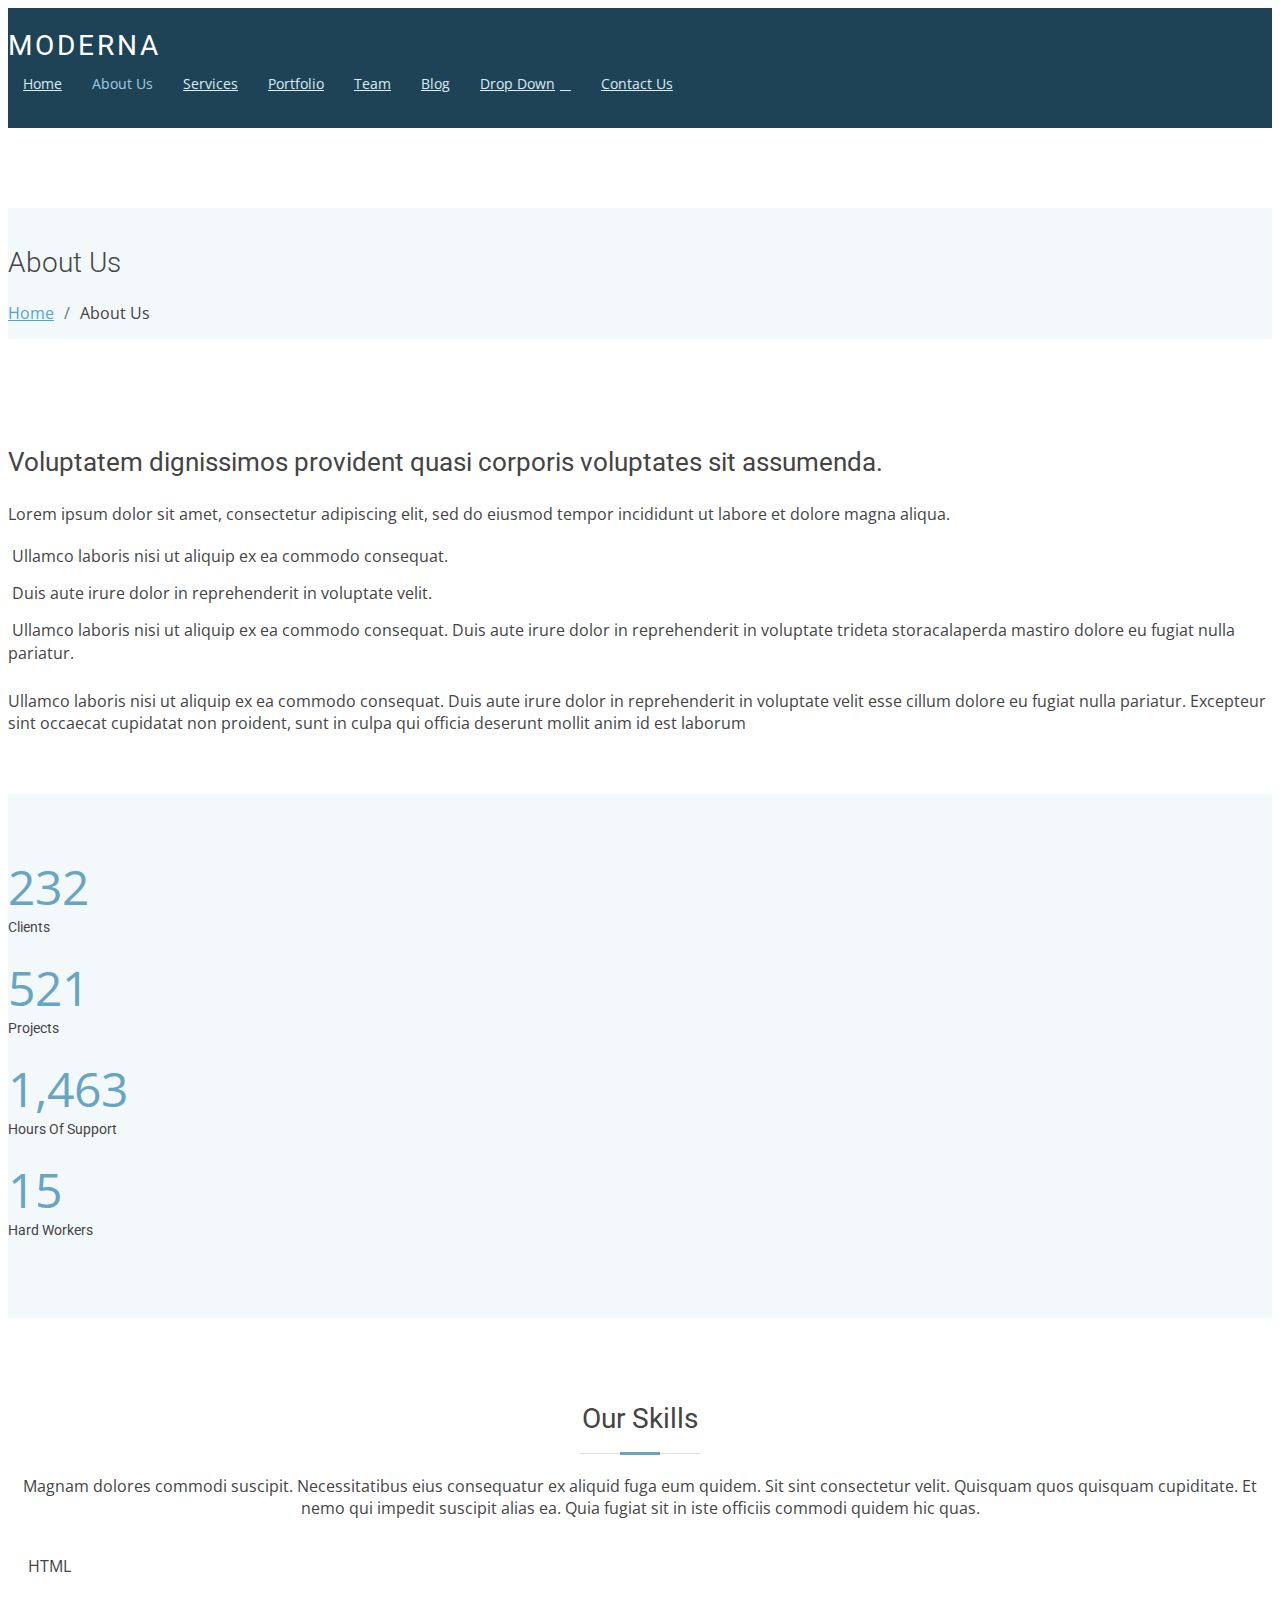
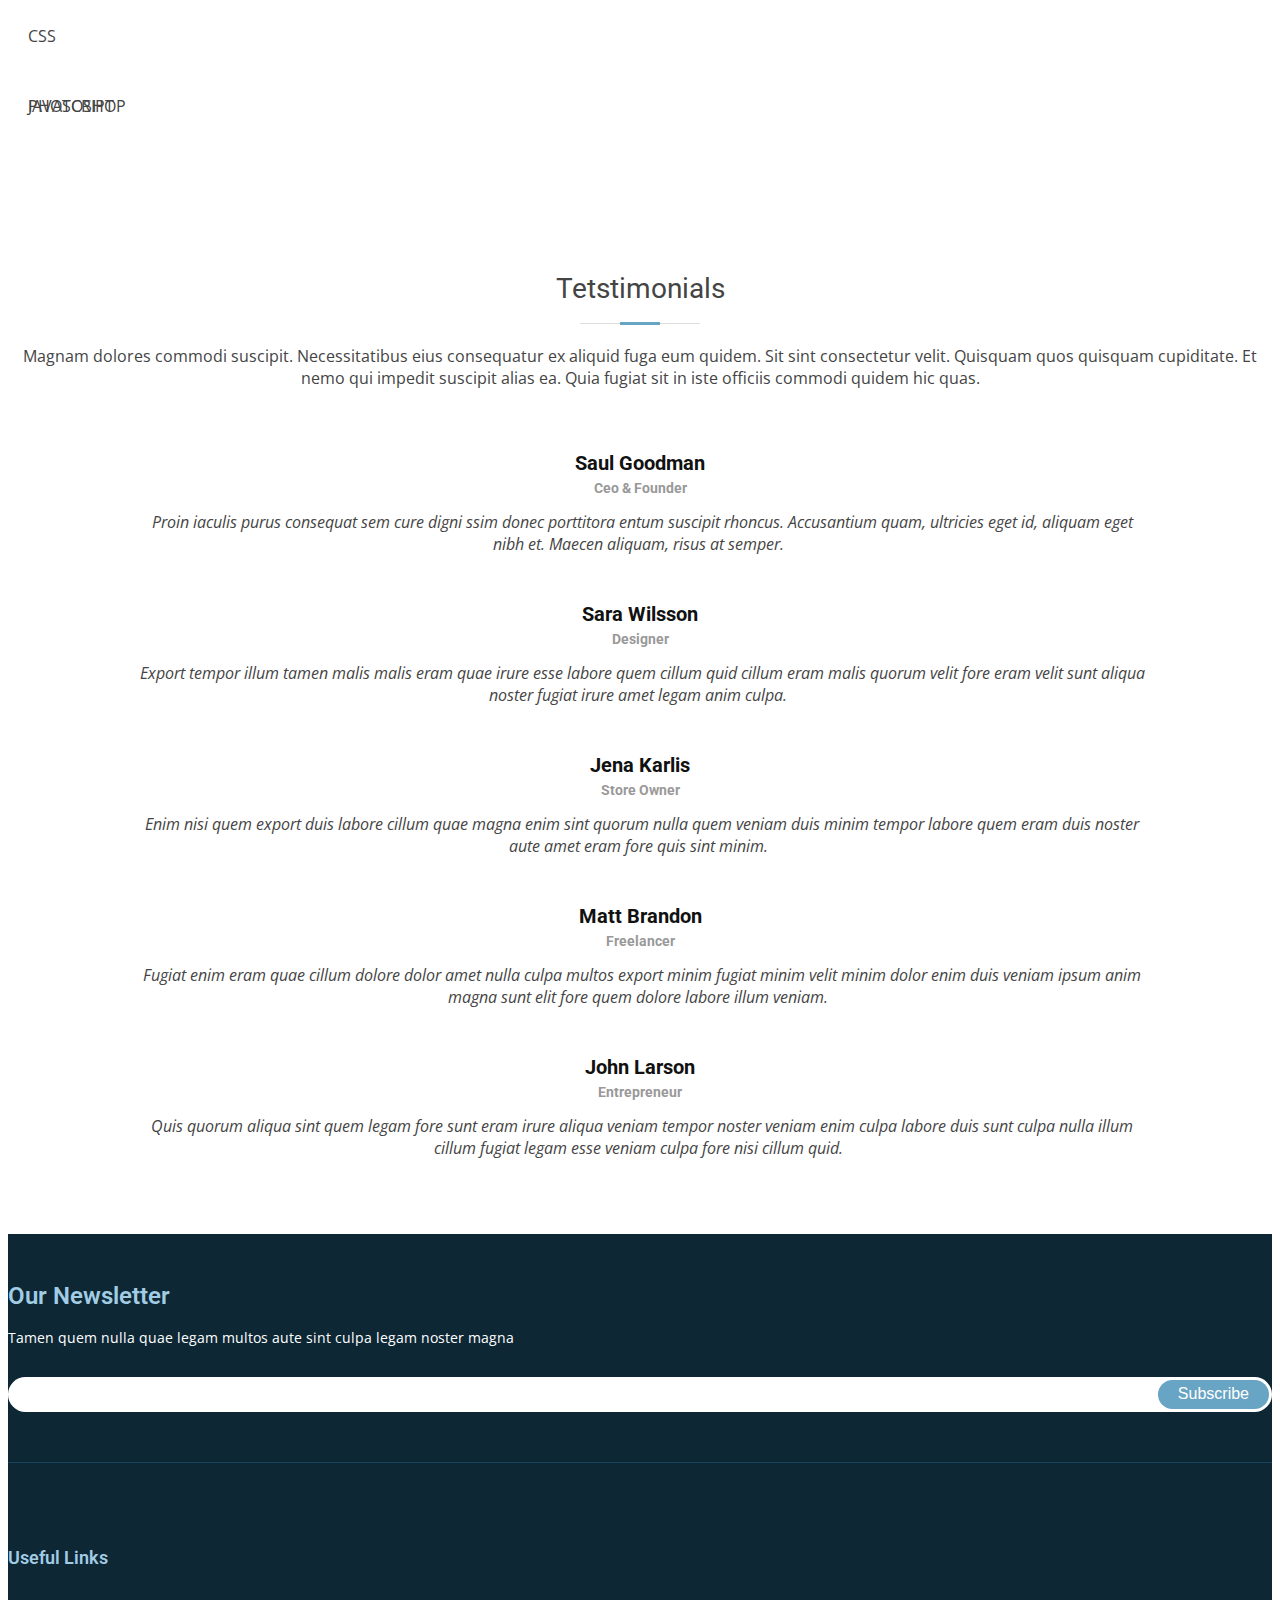
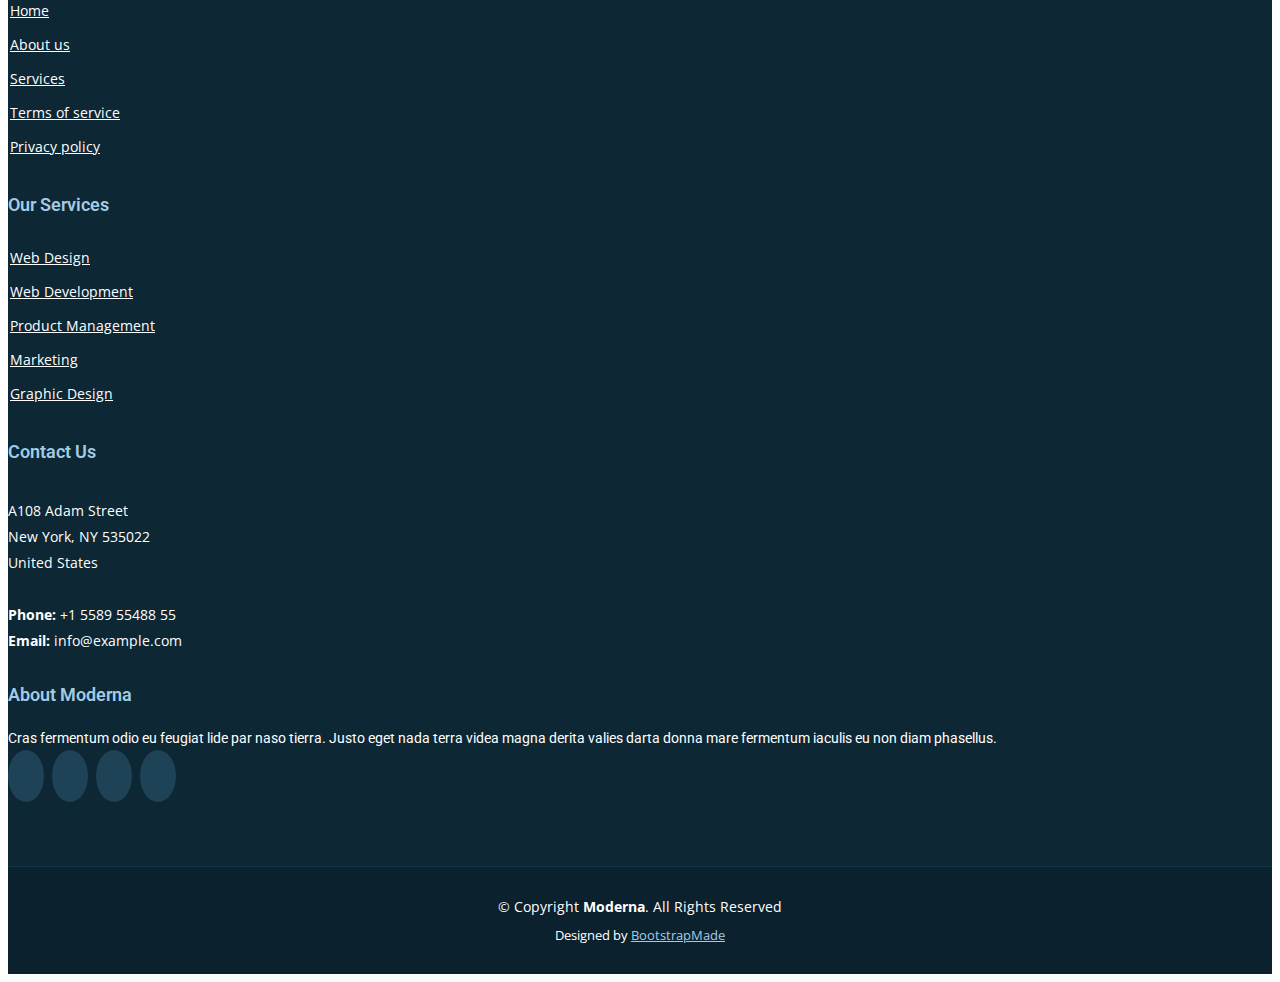
==== Cozad template from About Us.html @ dd06ec48 "page only for Cozad" ====
<!DOCTYPE html>
<html lang="en">

<head>
  <meta charset="utf-8">
  <meta content="width=device-width, initial-scale=1.0" name="viewport">

  <title>About - Moderna Bootstrap Template</title>
  <meta content="" name="descriptison">
  <meta content="" name="keywords">

  <!-- Favicons -->
  <link href="assets/img/favicon.png" rel="icon">
  <link href="assets/img/apple-touch-icon.png" rel="apple-touch-icon">

  <!-- Google Fonts -->
  <link href="https://fonts.googleapis.com/css?family=Open+Sans:300,300i,400,400i,600,600i,700,700i|Roboto:300,300i,400,400i,500,500i,700,700i&display=swap" rel="stylesheet">

  <!-- Vendor CSS Files -->
  <link href="assets/vendor/bootstrap/css/bootstrap.min.css" rel="stylesheet">
  <link href="assets/vendor/animate.css/animate.min.css" rel="stylesheet">
  <link href="assets/vendor/icofont/icofont.min.css" rel="stylesheet">
  <link href="assets/vendor/boxicons/css/boxicons.min.css" rel="stylesheet">
  <link href="assets/vendor/venobox/venobox.css" rel="stylesheet">
  <link href="assets/vendor/owl.carousel/assets/owl.carousel.min.css" rel="stylesheet">
  <link href="assets/vendor/aos/aos.css" rel="stylesheet">

  <!-- Template Main CSS File -->
  <link href="assets/css/style.css" rel="stylesheet">

  <!-- =======================================================
  * Template Name: Moderna - v2.0.0
  * Template URL: https://bootstrapmade.com/free-bootstrap-template-corporate-moderna/
  * Author: BootstrapMade.com
  * License: https://bootstrapmade.com/license/
  ======================================================== -->
</head>

<body>

  <!-- ======= Header ======= -->
  <header id="header" class="fixed-top ">
    <div class="container">

      <div class="logo float-left">
        <h1 class="text-light"><a href="index.html"><span>Moderna</span></a></h1>
        <!-- Uncomment below if you prefer to use an image logo -->
        <!-- <a href="index.html"><img src="assets/img/logo.png" alt="" class="img-fluid"></a>-->
      </div>

      <nav class="nav-menu float-right d-none d-lg-block">
        <ul>
          <li><a href="index.html">Home</a></li>
          <li class="active"><a href="about.html">About Us</a></li>
          <li><a href="services.html">Services</a></li>
          <li><a href="portfolio.html">Portfolio</a></li>
          <li><a href="team.html">Team</a></li>
          <li><a href="blog.html">Blog</a></li>
          <li class="drop-down"><a href="">Drop Down</a>
            <ul>
              <li><a href="#">Drop Down 1</a></li>
              <li class="drop-down"><a href="#">Drop Down 2</a>
                <ul>
                  <li><a href="#">Deep Drop Down 1</a></li>
                  <li><a href="#">Deep Drop Down 2</a></li>
                  <li><a href="#">Deep Drop Down 3</a></li>
                  <li><a href="#">Deep Drop Down 4</a></li>
                  <li><a href="#">Deep Drop Down 5</a></li>
                </ul>
              </li>
              <li><a href="#">Drop Down 3</a></li>
              <li><a href="#">Drop Down 4</a></li>
              <li><a href="#">Drop Down 5</a></li>
            </ul>
          </li>
          <li><a href="contact.html">Contact Us</a></li>
        </ul>
      </nav><!-- .nav-menu -->

    </div>
  </header><!-- End Header -->

  <main id="main">

    <!-- ======= About Us Section ======= -->
    <section class="breadcrumbs">
      <div class="container">

        <div class="d-flex justify-content-between align-items-center">
          <h2>About Us</h2>
          <ol>
            <li><a href="index.html">Home</a></li>
            <li>About Us</li>
          </ol>
        </div>

      </div>
    </section><!-- End About Us Section -->

    <!-- ======= About Section ======= -->
    <section class="about" data-aos="fade-up">
      <div class="container">

        <div class="row">
          <div class="col-lg-6">
            <img src="assets/img/about.jpg" class="img-fluid" alt="">
          </div>
          <div class="col-lg-6 pt-4 pt-lg-0">
            <h3>Voluptatem dignissimos provident quasi corporis voluptates sit assumenda.</h3>
            <p class="font-italic">
              Lorem ipsum dolor sit amet, consectetur adipiscing elit, sed do eiusmod tempor incididunt ut labore et dolore
              magna aliqua.
            </p>
            <ul>
              <li><i class="icofont-check-circled"></i> Ullamco laboris nisi ut aliquip ex ea commodo consequat.</li>
              <li><i class="icofont-check-circled"></i> Duis aute irure dolor in reprehenderit in voluptate velit.</li>
              <li><i class="icofont-check-circled"></i> Ullamco laboris nisi ut aliquip ex ea commodo consequat. Duis aute irure dolor in reprehenderit in voluptate trideta storacalaperda mastiro dolore eu fugiat nulla pariatur.</li>
            </ul>
            <p>
              Ullamco laboris nisi ut aliquip ex ea commodo consequat. Duis aute irure dolor in reprehenderit in voluptate
              velit esse cillum dolore eu fugiat nulla pariatur. Excepteur sint occaecat cupidatat non proident, sunt in
              culpa qui officia deserunt mollit anim id est laborum
            </p>
          </div>
        </div>

      </div>
    </section><!-- End About Section -->

    <!-- ======= Facts Section ======= -->
    <section class="facts section-bg" data-aos="fade-up">
      <div class="container">

        <div class="row counters">

          <div class="col-lg-3 col-6 text-center">
            <span data-toggle="counter-up">232</span>
            <p>Clients</p>
          </div>

          <div class="col-lg-3 col-6 text-center">
            <span data-toggle="counter-up">521</span>
            <p>Projects</p>
          </div>

          <div class="col-lg-3 col-6 text-center">
            <span data-toggle="counter-up">1,463</span>
            <p>Hours Of Support</p>
          </div>

          <div class="col-lg-3 col-6 text-center">
            <span data-toggle="counter-up">15</span>
            <p>Hard Workers</p>
          </div>

        </div>

      </div>
    </section><!-- End Facts Section -->

    <!-- ======= Our Skills Section ======= -->
    <section class="skills" data-aos="fade-up">
      <div class="container">

        <div class="section-title">
          <h2>Our Skills</h2>
          <p>Magnam dolores commodi suscipit. Necessitatibus eius consequatur ex aliquid fuga eum quidem. Sit sint consectetur velit. Quisquam quos quisquam cupiditate. Et nemo qui impedit suscipit alias ea. Quia fugiat sit in iste officiis commodi quidem hic quas.</p>
        </div>

        <div class="skills-content">

          <div class="progress">
            <div class="progress-bar bg-success" role="progressbar" aria-valuenow="100" aria-valuemin="0" aria-valuemax="100">
              <span class="skill">HTML <i class="val">100%</i></span>
            </div>
          </div>

          <div class="progress">
            <div class="progress-bar bg-info" role="progressbar" aria-valuenow="90" aria-valuemin="0" aria-valuemax="100">
              <span class="skill">CSS <i class="val">90%</i></span>
            </div>
          </div>

          <div class="progress">
            <div class="progress-bar bg-warning" role="progressbar" aria-valuenow="75" aria-valuemin="0" aria-valuemax="100">
              <span class="skill">JavaScript <i class="val">75%</i></span>
            </div>
          </div>

          <div class="progress">
            <div class="progress-bar bg-danger" role="progressbar" aria-valuenow="55" aria-valuemin="0" aria-valuemax="100">
              <span class="skill">Photoshop <i class="val">55%</i></span>
            </div>
          </div>

        </div>

      </div>
    </section><!-- End Our Skills Section -->

    <!-- ======= Tetstimonials Section ======= -->
    <section class="testimonials" data-aos="fade-up">
      <div class="container">

        <div class="section-title">
          <h2>Tetstimonials</h2>
          <p>Magnam dolores commodi suscipit. Necessitatibus eius consequatur ex aliquid fuga eum quidem. Sit sint consectetur velit. Quisquam quos quisquam cupiditate. Et nemo qui impedit suscipit alias ea. Quia fugiat sit in iste officiis commodi quidem hic quas.</p>
        </div>

        <div class="owl-carousel testimonials-carousel">

          <div class="testimonial-item">
            <img src="assets/img/testimonials/testimonials-1.jpg" class="testimonial-img" alt="">
            <h3>Saul Goodman</h3>
            <h4>Ceo &amp; Founder</h4>
            <p>
              <i class="bx bxs-quote-alt-left quote-icon-left"></i>
              Proin iaculis purus consequat sem cure digni ssim donec porttitora entum suscipit rhoncus. Accusantium quam, ultricies eget id, aliquam eget nibh et. Maecen aliquam, risus at semper.
              <i class="bx bxs-quote-alt-right quote-icon-right"></i>
            </p>
          </div>

          <div class="testimonial-item">
            <img src="assets/img/testimonials/testimonials-2.jpg" class="testimonial-img" alt="">
            <h3>Sara Wilsson</h3>
            <h4>Designer</h4>
            <p>
              <i class="bx bxs-quote-alt-left quote-icon-left"></i>
              Export tempor illum tamen malis malis eram quae irure esse labore quem cillum quid cillum eram malis quorum velit fore eram velit sunt aliqua noster fugiat irure amet legam anim culpa.
              <i class="bx bxs-quote-alt-right quote-icon-right"></i>
            </p>
          </div>

          <div class="testimonial-item">
            <img src="assets/img/testimonials/testimonials-3.jpg" class="testimonial-img" alt="">
            <h3>Jena Karlis</h3>
            <h4>Store Owner</h4>
            <p>
              <i class="bx bxs-quote-alt-left quote-icon-left"></i>
              Enim nisi quem export duis labore cillum quae magna enim sint quorum nulla quem veniam duis minim tempor labore quem eram duis noster aute amet eram fore quis sint minim.
              <i class="bx bxs-quote-alt-right quote-icon-right"></i>
            </p>
          </div>

          <div class="testimonial-item">
            <img src="assets/img/testimonials/testimonials-4.jpg" class="testimonial-img" alt="">
            <h3>Matt Brandon</h3>
            <h4>Freelancer</h4>
            <p>
              <i class="bx bxs-quote-alt-left quote-icon-left"></i>
              Fugiat enim eram quae cillum dolore dolor amet nulla culpa multos export minim fugiat minim velit minim dolor enim duis veniam ipsum anim magna sunt elit fore quem dolore labore illum veniam.
              <i class="bx bxs-quote-alt-right quote-icon-right"></i>
            </p>
          </div>

          <div class="testimonial-item">
            <img src="assets/img/testimonials/testimonials-5.jpg" class="testimonial-img" alt="">
            <h3>John Larson</h3>
            <h4>Entrepreneur</h4>
            <p>
              <i class="bx bxs-quote-alt-left quote-icon-left"></i>
              Quis quorum aliqua sint quem legam fore sunt eram irure aliqua veniam tempor noster veniam enim culpa labore duis sunt culpa nulla illum cillum fugiat legam esse veniam culpa fore nisi cillum quid.
              <i class="bx bxs-quote-alt-right quote-icon-right"></i>
            </p>
          </div>

        </div>

      </div>
    </section><!-- End Ttstimonials Section -->

  </main><!-- End #main -->

  <!-- ======= Footer ======= -->
  <footer id="footer" data-aos="fade-up" data-aos-easing="ease-in-out" data-aos-duration="500">

    <div class="footer-newsletter">
      <div class="container">
        <div class="row">
          <div class="col-lg-6">
            <h4>Our Newsletter</h4>
            <p>Tamen quem nulla quae legam multos aute sint culpa legam noster magna</p>
          </div>
          <div class="col-lg-6">
            <form action="" method="post">
              <input type="email" name="email"><input type="submit" value="Subscribe">
            </form>
          </div>
        </div>
      </div>
    </div>

    <div class="footer-top">
      <div class="container">
        <div class="row">

          <div class="col-lg-3 col-md-6 footer-links">
            <h4>Useful Links</h4>
            <ul>
              <li><i class="bx bx-chevron-right"></i> <a href="#">Home</a></li>
              <li><i class="bx bx-chevron-right"></i> <a href="#">About us</a></li>
              <li><i class="bx bx-chevron-right"></i> <a href="#">Services</a></li>
              <li><i class="bx bx-chevron-right"></i> <a href="#">Terms of service</a></li>
              <li><i class="bx bx-chevron-right"></i> <a href="#">Privacy policy</a></li>
            </ul>
          </div>

          <div class="col-lg-3 col-md-6 footer-links">
            <h4>Our Services</h4>
            <ul>
              <li><i class="bx bx-chevron-right"></i> <a href="#">Web Design</a></li>
              <li><i class="bx bx-chevron-right"></i> <a href="#">Web Development</a></li>
              <li><i class="bx bx-chevron-right"></i> <a href="#">Product Management</a></li>
              <li><i class="bx bx-chevron-right"></i> <a href="#">Marketing</a></li>
              <li><i class="bx bx-chevron-right"></i> <a href="#">Graphic Design</a></li>
            </ul>
          </div>

          <div class="col-lg-3 col-md-6 footer-contact">
            <h4>Contact Us</h4>
            <p>
              A108 Adam Street <br>
              New York, NY 535022<br>
              United States <br><br>
              <strong>Phone:</strong> +1 5589 55488 55<br>
              <strong>Email:</strong> info@example.com<br>
            </p>

          </div>

          <div class="col-lg-3 col-md-6 footer-info">
            <h3>About Moderna</h3>
            <p>Cras fermentum odio eu feugiat lide par naso tierra. Justo eget nada terra videa magna derita valies darta donna mare fermentum iaculis eu non diam phasellus.</p>
            <div class="social-links mt-3">
              <a href="#" class="twitter"><i class="bx bxl-twitter"></i></a>
              <a href="#" class="facebook"><i class="bx bxl-facebook"></i></a>
              <a href="#" class="instagram"><i class="bx bxl-instagram"></i></a>
              <a href="#" class="linkedin"><i class="bx bxl-linkedin"></i></a>
            </div>
          </div>

        </div>
      </div>
    </div>

    <div class="container">
      <div class="copyright">
        &copy; Copyright <strong><span>Moderna</span></strong>. All Rights Reserved
      </div>
      <div class="credits">
        <!-- All the links in the footer should remain intact. -->
        <!-- You can delete the links only if you purchased the pro version. -->
        <!-- Licensing information: https://bootstrapmade.com/license/ -->
        <!-- Purchase the pro version with working PHP/AJAX contact form: https://bootstrapmade.com/free-bootstrap-template-corporate-moderna/ -->
        Designed by <a href="https://bootstrapmade.com/">BootstrapMade</a>
      </div>
    </div>
  </footer><!-- End Footer -->

  <a href="#" class="back-to-top"><i class="icofont-simple-up"></i></a>

  <!-- Vendor JS Files -->
  <script src="assets/vendor/jquery/jquery.min.js"></script>
  <script src="assets/vendor/bootstrap/js/bootstrap.bundle.min.js"></script>
  <script src="assets/vendor/jquery.easing/jquery.easing.min.js"></script>
  <script src="assets/vendor/php-email-form/validate.js"></script>
  <script src="assets/vendor/venobox/venobox.min.js"></script>
  <script src="assets/vendor/waypoints/jquery.waypoints.min.js"></script>
  <script src="assets/vendor/counterup/counterup.min.js"></script>
  <script src="assets/vendor/owl.carousel/owl.carousel.min.js"></script>
  <script src="assets/vendor/isotope-layout/isotope.pkgd.min.js"></script>
  <script src="assets/vendor/aos/aos.js"></script>

  <!-- Template Main JS File -->
  <script src="assets/js/main.js"></script>

</body>

</html>
---- assets/css/style.css ----
/**
* Template Name: Moderna - v2.0.0
* Template URL: https://bootstrapmade.com/free-bootstrap-template-corporate-moderna/
* Author: BootstrapMade.com
* License: https://bootstrapmade.com/license/
*/

/*--------------------------------------------------------------
# General
--------------------------------------------------------------*/
body {
  font-family: "Open Sans", sans-serif;
  color: #444;
}

a {
  color: #4fa6d5;
}

a:hover {
  color: #45beff;
  text-decoration: none;
}

h1, h2, h3, h4, h5, h6, .font-primary {
  font-family: "Roboto", sans-serif;
}

/*--------------------------------------------------------------
# Back to top button
--------------------------------------------------------------*/
.back-to-top {
  position: fixed;
  display: none;
  width: 40px;
  height: 40px;
  border-radius: 3px;
  right: 15px;
  bottom: 15px;
  background: #68A4C4;
  color: #fff;
  transition: display 0.5s ease-in-out;
  z-index: 99999;
}

.back-to-top i {
  font-size: 24px;
  position: absolute;
  top: 8px;
  left: 8px;
}

.back-to-top:hover {
  color: #fff;
  background: #85b6cf;
  transition: background 0.2s ease-in-out;
}

/*--------------------------------------------------------------
# Header
--------------------------------------------------------------*/
#header {
  height: 80px;
  transition: all 0.5s;
  z-index: 997;
  transition: all 0.5s;
  padding: 20px 0;
  background: #1e4356;
}

#header.header-transparent {
  background: none;
}

#header.header-scrolled {
  background: rgba(30, 67, 86, 0.8);
  height: 60px;
  padding: 10px 0;
}

#header .logo h1 {
  font-size: 28px;
  margin: 0;
  padding: 4px 0;
  line-height: 1;
  font-weight: 400;
  letter-spacing: 3px;
  text-transform: uppercase;
}

#header .logo h1 a, #header .logo h1 a:hover {
  color: #fff;
  text-decoration: none;
}

#header .logo img {
  padding: 0;
  margin: 0;
  max-height: 40px;
}

#main {
  margin-top: 80px;
}

/*--------------------------------------------------------------
# Navigation Menu
--------------------------------------------------------------*/
/* Desktop Navigation */
.nav-menu, .nav-menu * {
  margin: 0;
  padding: 0;
  list-style: none;
}

.nav-menu > ul > li {
  position: relative;
  white-space: nowrap;
  float: left;
}

.nav-menu a {
  display: block;
  position: relative;
  color: #ddecf5;
  padding: 10px 15px;
  transition: 0.3s;
  font-size: 14px;
  font-family: "Open Sans", sans-serif;
}

.nav-menu a:hover, .nav-menu .active > a, .nav-menu li:hover > a {
  color: #a2cce3;
  text-decoration: none;
}

.nav-menu .drop-down ul {
  display: block;
  position: absolute;
  left: 0;
  top: calc(100% - 30px);
  z-index: 99;
  opacity: 0;
  visibility: hidden;
  padding: 10px 0;
  background: #fff;
  box-shadow: 0px 0px 30px rgba(127, 137, 161, 0.25);
  transition: ease all 0.3s;
}

.nav-menu .drop-down:hover > ul {
  opacity: 1;
  top: 100%;
  visibility: visible;
}

.nav-menu .drop-down li {
  min-width: 180px;
  position: relative;
}

.nav-menu .drop-down ul a {
  padding: 10px 20px;
  font-size: 14px;
  font-weight: 500;
  text-transform: none;
  color: #1c3745;
}

.nav-menu .drop-down ul a:hover, .nav-menu .drop-down ul .active > a, .nav-menu .drop-down ul li:hover > a {
  color: #68A4C4;
}

.nav-menu .drop-down > a:after {
  content: "\ea99";
  font-family: IcoFont;
  padding-left: 5px;
}

.nav-menu .drop-down .drop-down ul {
  top: 0;
  left: calc(100% - 30px);
}

.nav-menu .drop-down .drop-down:hover > ul {
  opacity: 1;
  top: 0;
  left: 100%;
}

.nav-menu .drop-down .drop-down > a {
  padding-right: 35px;
}

.nav-menu .drop-down .drop-down > a:after {
  content: "\eaa0";
  font-family: IcoFont;
  position: absolute;
  right: 15px;
}

@media (max-width: 1366px) {
  .nav-menu .drop-down .drop-down ul {
    left: -90%;
  }
  .nav-menu .drop-down .drop-down:hover > ul {
    left: -100%;
  }
  .nav-menu .drop-down .drop-down > a:after {
    content: "\ea9d";
  }
}

/* Mobile Navigation */
.mobile-nav {
  position: fixed;
  top: 0;
  bottom: 0;
  z-index: 9999;
  overflow-y: auto;
  left: -260px;
  width: 260px;
  padding-top: 18px;
  background: #1e4356;
  transition: 0.4s;
}

.mobile-nav * {
  margin: 0;
  padding: 0;
  list-style: none;
}

.mobile-nav a {
  display: block;
  position: relative;
  color: #ddecf5;
  padding: 10px 20px;
  font-weight: 500;
}

.mobile-nav a:hover, .mobile-nav .active > a, .mobile-nav li:hover > a {
  color: #a2cce3;
  text-decoration: none;
}

.mobile-nav .drop-down > a:after {
  content: "\ea99";
  font-family: IcoFont;
  padding-left: 10px;
  position: absolute;
  right: 15px;
}

.mobile-nav .active.drop-down > a:after {
  content: "\eaa0";
}

.mobile-nav .drop-down > a {
  padding-right: 35px;
}

.mobile-nav .drop-down ul {
  display: none;
  overflow: hidden;
}

.mobile-nav .drop-down li {
  padding-left: 20px;
}

.mobile-nav-toggle {
  position: fixed;
  right: 15px;
  top: 15px;
  z-index: 9998;
  border: 0;
  background: none;
  font-size: 24px;
  transition: all 0.4s;
  outline: none !important;
  line-height: 1;
  cursor: pointer;
  text-align: right;
}

.mobile-nav-toggle i {
  color: #fff;
}

.mobile-nav-overly {
  width: 100%;
  height: 100%;
  z-index: 9997;
  top: 0;
  left: 0;
  position: fixed;
  background: rgba(30, 67, 86, 0.9);
  overflow: hidden;
  display: none;
}

.mobile-nav-active {
  overflow: hidden;
}

.mobile-nav-active .mobile-nav {
  left: 0;
}

.mobile-nav-active .mobile-nav-toggle i {
  color: #fff;
}

/*--------------------------------------------------------------
# Hero Section
--------------------------------------------------------------*/
#hero {
  width: 100%;
  height: 90vh;
  overflow: hidden;
  position: relative;
}

#hero::after {
  content: '';
  position: absolute;
  left: 00%;
  top: 00%;
  width: 120%;
  height: 110%;
  background: linear-gradient(to right, rgba(30, 67, 86, 0.8), rgba(30, 67, 86, 0.5)), url("../img/bardeen.jpg") center top no-repeat fixed;
  background-size: 100%;
  z-index: 0;
  border-radius: 0 0 50% 50%;
  transform: translateX(-15%) translateY(-110px) rotate(0deg);
}

#hero::before {
  content: '';
  position: absolute;
  left: 40%;
  top: -10%;
  width: 140%;
  height: 105%;
  background: #68A4C4;
  opacity: 0.3;
  z-index: 0;
  border-radius: 0 0 50% 50%;
  transform: translateX(-50%) translateY(10px) rotate(2deg);
}

#hero .carousel-container {
  display: flex;
  justify-content: center;
  align-items: center;
  flex-direction: column;
  text-align: center;
  bottom: 0;
  top: 0;
  left: 0;
  right: 0;
}

#hero h2 {
  color: #fff;
  margin-bottom: 30px;
  font-size: 48px;
  font-weight: 700;
}

#hero p {
  width: 80%;
  -webkit-animation-delay: 0.4s;
  animation-delay: 0.4s;
  margin: 0 auto 30px auto;
  color: #fff;
}

#hero .carousel-control-prev, #hero .carousel-control-next {
  width: 10%;
}

#hero .carousel-control-next-icon, #hero .carousel-control-prev-icon {
  background: none;
  font-size: 48px;
  line-height: 1;
  width: auto;
  height: auto;
}

#hero .btn-get-started {
  font-family: "Roboto", sans-serif;
  font-weight: 500;
  font-size: 14px;
  letter-spacing: 1px;
  display: inline-block;
  padding: 12px 32px;
  border-radius: 50px;
  transition: 0.5s;
  line-height: 1;
  margin: 10px;
  color: #fff;
  -webkit-animation-delay: 0.8s;
  animation-delay: 0.8s;
  border: 2px solid #68A4C4;
}

#hero .btn-get-started:hover {
  background: #68A4C4;
  color: #fff;
  text-decoration: none;
}

@media (min-width: 1024px) {
  #hero p {
    width: 60%;
  }
  #hero .carousel-control-prev, #hero .carousel-control-next {
    width: 5%;
  }
}

@media (max-width: 768px) {
  #hero h2 {
    font-size: 28px;
  }
  #hero::after {
    width: 180%;
    height: 95%;
    border-radius: 0 0 50% 50%;
    transform: translateX(-50%) rotate(0deg);
  }
  #hero::before {
    top: 0;
    width: 180%;
    height: 94%;
    border-radius: 0 0 50% 50%;
    transform: translateX(-50%) translateY(20px) rotate(4deg);
  }
}

@media (max-width: 575px) {
  #hero::after {
    left: 40%;
    top: 0;
    width: 200%;
    height: 95%;
    border-radius: 0 0 50% 50%;
    transform: translateX(-50%) rotate(0deg);
  }
  #hero::before {
    left: 50%;
    top: 0;
    width: 200%;
    height: 94%;
    border-radius: 0 0 50% 50%;
    transform: translateX(-50%) translateY(20px) rotate(4deg);
  }
}

/*--------------------------------------------------------------
# Sections General
--------------------------------------------------------------*/
section {
  padding: 60px 0;
}

.section-bg {
  background-color: #f3f8fa;
}

.section-title {
  text-align: center;
  padding-bottom: 30px;
}

.section-title h2 {
  font-size: 28px;
  font-weight: 400;
  margin-bottom: 20px;
  padding-bottom: 20px;
  position: relative;
}

.section-title h2::before {
  content: '';
  position: absolute;
  display: block;
  width: 120px;
  height: 1px;
  background: #ddd;
  bottom: 1px;
  left: calc(50% - 60px);
}

.section-title h2::after {
  content: '';
  position: absolute;
  display: block;
  width: 40px;
  height: 3px;
  background: #68A4C4;
  bottom: 0;
  left: calc(50% - 20px);
}

.section-title p {
  margin-bottom: 0;
}

/*--------------------------------------------------------------
# Breadcrumbs
--------------------------------------------------------------*/
.breadcrumbs {
  padding: 15px 0;
  background-color: #f3f8fa;
  min-height: 40px;
}

.breadcrumbs h2 {
  font-size: 28px;
  font-weight: 300;
}

.breadcrumbs ol {
  display: flex;
  flex-wrap: wrap;
  list-style: none;
  padding: 0;
  margin: 0;
}

.breadcrumbs ol li + li {
  padding-left: 10px;
}

.breadcrumbs ol li + li::before {
  display: inline-block;
  padding-right: 10px;
  color: #6c757d;
  content: "/";
}

@media (max-width: 768px) {
  .breadcrumbs .d-flex {
    display: block !important;
  }
  .breadcrumbs ol {
    display: block;
  }
  .breadcrumbs ol li {
    display: inline-block;
  }
}

/*--------------------------------------------------------------
# Our Services
--------------------------------------------------------------*/
.services {
  padding-bottom: 20px;
}

.services .icon-box {
  padding: 30px;
  position: relative;
  overflow: hidden;
  margin: 0  0 40px 0;
  background: #fff;
  box-shadow: 0 5px 26px 0 rgba(68, 88, 144, 0.14);
  transition: all 0.3s ease-in-out;
  text-align: center;
  border: 1px solid #fff;
}

.services .icon {
  margin: 0 auto 20px auto;
  padding-top: 17px;
  display: inline-block;
  text-align: center;
  border-radius: 50%;
  width: 72px;
  height: 72px;
}

.services .icon i {
  font-size: 36px;
  line-height: 1;
}

.services .title {
  font-weight: 700;
  margin-bottom: 15px;
  font-size: 18px;
}

.services .title a {
  color: #111;
}

.services .description {
  font-size: 15px;
  line-height: 28px;
  margin-bottom: 0;
}

.services .icon-box-pink .icon {
  background: #fceef3;
}

.services .icon-box-pink .icon i {
  color: #ff689b;
}

.services .icon-box-pink:hover {
  border-color: #ff689b;
}

.services .icon-box-cyan .icon {
  background: #e6fdfc;
}

.services .icon-box-cyan .icon i {
  color: #3fcdc7;
}

.services .icon-box-cyan:hover {
  border-color: #3fcdc7;
}

.services .icon-box-green .icon {
  background: #eafde7;
}

.services .icon-box-green .icon i {
  color: #41cf2e;
}

.services .icon-box-green:hover {
  border-color: #41cf2e;
}

.services .icon-box-blue .icon {
  background: #e1eeff;
}

.services .icon-box-blue .icon i {
  color: #2282ff;
}

.services .icon-box-blue:hover {
  border-color: #2282ff;
}

.services .icon-box-purple .icon {
  background: #ECEAF6;
}

.services .icon-box-purple .icon i {
  color: #7700FF;
}

.services .icon-box-purple:hover {
  border-color: #7700FF;
}

/*--------------------------------------------------------------
# Why Us
--------------------------------------------------------------*/
.why-us .container {
  box-shadow: 0 5px 25px 0 rgba(214, 215, 216, 0.6);
  background: #fff;
}

.why-us .icon-box + .icon-box {
  margin-top: 50px;
}

.why-us .icon-box .icon {
  float: left;
  display: flex;
  align-items: center;
  justify-content: center;
  width: 72px;
  height: 72px;
  background: #f3f8fa;
  border-radius: 6px;
  transition: 0.5s;
}

.why-us .icon-box .icon i {
  color: #68A4C4;
  font-size: 32px;
}

.why-us .icon-box:hover .icon {
  background: #68A4C4;
}

.why-us .icon-box:hover .icon i {
  color: #fff;
}

.why-us .icon-box .title {
  margin-left: 95px;
  font-weight: 700;
  margin-bottom: 10px;
  font-size: 18px;
  text-transform: uppercase;
}

.why-us .icon-box .title a {
  color: #343a40;
  transition: 0.3s;
}

.why-us .icon-box .title a:hover {
  color: #68A4C4;
}

.why-us .icon-box .description {
  margin-left: 95px;
  line-height: 24px;
  font-size: 14px;
}

.why-us .video-box {
  position: relative;
}

.why-us .video-box img {
  padding-top: 15px;
  padding-bottom: 15px;
}

.why-us .play-btn {
  width: 94px;
  height: 94px;
  background: radial-gradient(#68A4C4 50%, rgba(104, 164, 196, 0.4) 52%);
  border-radius: 50%;
  display: block;
  position: absolute;
  left: calc(50% - 47px);
  top: calc(50% - 47px);
  overflow: hidden;
}

.why-us .play-btn::after {
  content: '';
  position: absolute;
  left: 50%;
  top: 50%;
  transform: translateX(-40%) translateY(-50%);
  width: 0;
  height: 0;
  border-top: 10px solid transparent;
  border-bottom: 10px solid transparent;
  border-left: 15px solid #fff;
  z-index: 100;
  transition: all 400ms cubic-bezier(0.55, 0.055, 0.675, 0.19);
}

.why-us .play-btn::before {
  content: '';
  position: absolute;
  width: 120px;
  height: 120px;
  -webkit-animation-delay: 0s;
  animation-delay: 0s;
  -webkit-animation: pulsate-btn 2s;
  animation: pulsate-btn 2s;
  -webkit-animation-direction: forwards;
  animation-direction: forwards;
  -webkit-animation-iteration-count: infinite;
  animation-iteration-count: infinite;
  -webkit-animation-timing-function: steps;
  animation-timing-function: steps;
  opacity: 1;
  border-radius: 50%;
  border: 5px solid rgba(104, 164, 196, 0.7);
  top: -15%;
  left: -15%;
  background: rgba(198, 16, 0, 0);
}

.why-us .play-btn:hover::after {
  border-left: 15px solid #68A4C4;
  transform: scale(20);
}

.why-us .play-btn:hover::before {
  content: '';
  position: absolute;
  left: 50%;
  top: 50%;
  transform: translateX(-40%) translateY(-50%);
  width: 0;
  height: 0;
  border: none;
  border-top: 10px solid transparent;
  border-bottom: 10px solid transparent;
  border-left: 15px solid #fff;
  z-index: 200;
  -webkit-animation: none;
  animation: none;
  border-radius: 0;
}

@-webkit-keyframes pulsate-btn {
  0% {
    transform: scale(0.6, 0.6);
    opacity: 1;
  }
  100% {
    transform: scale(1, 1);
    opacity: 0;
  }
}

@keyframes pulsate-btn {
  0% {
    transform: scale(0.6, 0.6);
    opacity: 1;
  }
  100% {
    transform: scale(1, 1);
    opacity: 0;
  }
}

/*--------------------------------------------------------------
# Features
--------------------------------------------------------------*/
.features .row + .row {
  margin-top: 100px;
}

.features h3 {
  font-weight: 400;
  font-size: 24px;
}

.features ul {
  list-style: none;
  padding: 0;
}

.features ul li {
  padding-bottom: 10px;
}

.features ul i {
  font-size: 20px;
  padding-right: 4px;
  color: #68A4C4;
}

.features p:last-child {
  margin-bottom: 0;
}

/*--------------------------------------------------------------
# About
--------------------------------------------------------------*/
.about h3 {
  font-weight: 400;
  font-size: 26px;
}

.about ul {
  list-style: none;
  padding: 0;
}

.about ul li {
  padding-bottom: 10px;
}

.about ul i {
  font-size: 20px;
  padding-right: 4px;
  color: #68A4C4;
}

.about p:last-child {
  margin-bottom: 0;
}

/*--------------------------------------------------------------
# Facts
--------------------------------------------------------------*/
.facts .counters span {
  font-size: 48px;
  display: block;
  color: #68A4C4;
}

.facts .counters p {
  padding: 0;
  margin: 0 0 20px 0;
  font-family: "Roboto", sans-serif;
  font-size: 14px;
}

/*--------------------------------------------------------------
# Our Skills
--------------------------------------------------------------*/
.skills {
  padding: 60px 0;
}

.skills .progress {
  height: 35px;
  margin-bottom: 10px;
}

.skills .progress .skill {
  line-height: 35px;
  padding: 0;
  margin: 0 0 0 20px;
  text-transform: uppercase;
}

.skills .progress .skill .val {
  float: right;
  font-style: normal;
  margin: 0 20px 0 0;
}

.skills .progress-bar {
  width: 1px;
  text-align: left;
  transition: .9s;
}

/*--------------------------------------------------------------
# Tetstimonials
--------------------------------------------------------------*/
.testimonials {
  padding: 60px 0;
}

.testimonials .section-header {
  margin-bottom: 40px;
}

.testimonials .testimonial-item {
  text-align: center;
}

.testimonials .testimonial-item .testimonial-img {
  width: 120px;
  border-radius: 50%;
  border: 4px solid #fff;
  margin: 0 auto;
}

.testimonials .testimonial-item h3 {
  font-size: 20px;
  font-weight: bold;
  margin: 10px 0 5px 0;
  color: #111;
}

.testimonials .testimonial-item h4 {
  font-size: 14px;
  color: #999;
  margin: 0 0 15px 0;
}

.testimonials .testimonial-item .quote-icon-left, .testimonials .testimonial-item .quote-icon-right {
  color: #fbfcfd;
  font-size: 26px;
}

.testimonials .testimonial-item .quote-icon-left {
  display: inline-block;
  left: -5px;
  position: relative;
}

.testimonials .testimonial-item .quote-icon-right {
  display: inline-block;
  right: -5px;
  position: relative;
  top: 10px;
}

.testimonials .testimonial-item p {
  font-style: italic;
  margin: 0 auto 15px auto;
}

.testimonials .owl-nav, .testimonials .owl-dots {
  margin-top: 5px;
  text-align: center;
}

.testimonials .owl-dot {
  display: inline-block;
  margin: 0 5px;
  width: 12px;
  height: 12px;
  border-radius: 50%;
  background-color: #ddd !important;
}

.testimonials .owl-dot.active {
  background-color: #68A4C4 !important;
}

@media (min-width: 992px) {
  .testimonials .testimonial-item p {
    width: 80%;
  }
}

/*--------------------------------------------------------------
# Service Details
--------------------------------------------------------------*/
.service-details {
  padding-bottom: 10px;
}

.service-details .card {
  border: 0;
  padding: 0 30px;
  margin-bottom: 60px;
  position: relative;
}

.service-details .card-img {
  width: calc(100% + 60px);
  margin-left: -30px;
  overflow: hidden;
  z-index: 9;
  border-radius: 0;
}

.service-details .card-img img {
  max-width: 100%;
  transition: all 0.3s ease-in-out;
}

.service-details .card-body {
  z-index: 10;
  background: #fff;
  border-top: 4px solid #fff;
  padding: 30px;
  box-shadow: 0px 2px 15px rgba(0, 0, 0, 0.1);
  margin-top: -60px;
  transition: 0.3s;
}

.service-details .card-title {
  font-weight: 700;
  text-align: center;
  margin-bottom: 20px;
}

.service-details .card-title a {
  color: #1e4356;
  transition: 0.3s;
}

.service-details .card-text {
  color: #5e5e5e;
}

.service-details .read-more a {
  color: #777777;
  text-transform: uppercase;
  font-weight: 600;
  font-size: 12px;
  transition: 0.3s;
}

.service-details .read-more a:hover {
  color: #68A4C4;
}

.service-details .card:hover img {
  transform: scale(1.1);
}

.service-details .card:hover .card-body {
  border-color: #68A4C4;
}

.service-details .card:hover .card-body .card-title a {
  color: #68A4C4;
}

/*--------------------------------------------------------------
# Pricing
--------------------------------------------------------------*/
.pricing .row {
  padding-top: 40px;
}

.pricing .box {
  padding: 40px;
  margin-bottom: 30px;
  box-shadow: 0px 0px 30px rgba(73, 78, 92, 0.15);
  background: #fff;
  text-align: center;
}

.pricing h3 {
  font-weight: 300;
  margin-bottom: 15px;
  font-size: 28px;
}

.pricing h4 {
  font-size: 46px;
  color: #68A4C4;
  font-weight: 400;
  font-family: "Open Sans", sans-serif;
  margin-bottom: 25px;
}

.pricing h4 span {
  color: #bababa;
  font-size: 18px;
  display: block;
}

.pricing ul {
  padding: 0;
  list-style: none;
  color: #999;
  text-align: left;
  line-height: 20px;
}

.pricing ul li {
  padding-bottom: 12px;
}

.pricing ul i {
  color: #68A4C4;
  font-size: 18px;
  padding-right: 4px;
}

.pricing ul .na {
  color: #ccc;
}

.pricing ul .na i {
  color: #ccc;
}

.pricing ul .na span {
  text-decoration: line-through;
}

.pricing .get-started-btn {
  background: #1e4356;
  display: inline-block;
  padding: 6px 30px;
  border-radius: 20px;
  color: #fff;
  transition: none;
  font-size: 14px;
  font-weight: 400;
  font-family: "Roboto", sans-serif;
  transition: 0.3s;
}

.pricing .get-started-btn:hover {
  background: #68A4C4;
}

.pricing .featured {
  z-index: 10;
  margin: -30px -5px 0 -5px;
}

.pricing .featured .get-started-btn {
  background: #68A4C4;
}

.pricing .featured .get-started-btn:hover {
  background: #85b6cf;
}

@media (max-width: 992px) {
  .pricing .box {
    max-width: 60%;
    margin: 0 auto 30px auto;
  }
}

@media (max-width: 767px) {
  .pricing .box {
    max-width: 80%;
    margin: 0 auto 30px auto;
  }
}

@media (max-width: 420px) {
  .pricing .box {
    max-width: 100%;
    margin: 0 auto 30px auto;
  }
}

/*--------------------------------------------------------------
# Portfolio
--------------------------------------------------------------*/
.portfolio {
  padding-bottom: 60px;
}

.portfolio #portfolio-flters {
  padding: 0;
  margin: 0 0 35px 0;
  list-style: none;
  text-align: center;
}

.portfolio #portfolio-flters li {
  cursor: pointer;
  margin: 0 12px 5px 12px;
  display: inline-block;
  padding: 0 4px 6px 4px;
  font-size: 16px;
  font-weight: 500;
  line-height: 20px;
  color: #444;
  background: white;
  transition: all 0.3s ease-in-out;
  border-bottom: 2px solid #fff;
  font-family: "Roboto", sans-serif;
}

.portfolio #portfolio-flters li:hover, .portfolio #portfolio-flters li.filter-active {
  border-color: #68A4C4;
  color: #68A4C4;
}

.portfolio .portfolio-item {
  background: #1e4356;
  overflow: hidden;
  min-height: 200px;
  position: relative;
  border-radius: 4px;
  margin: 0 0 30px 0;
}

.portfolio .portfolio-item img {
  transition: all 0.3s ease-in-out;
}

.portfolio .portfolio-item .portfolio-info {
  opacity: 0;
  position: absolute;
  transition: all .3s linear;
  text-align: center;
  top: 10%;
  left: 0;
  right: 0;
}

.portfolio .portfolio-item .portfolio-info h3 {
  font-size: 22px;
}

.portfolio .portfolio-item .portfolio-info h3 a {
  color: #fff;
  font-weight: bold;
}

.portfolio .portfolio-item .portfolio-info a i {
  color: #68A4C4;
  font-size: 24px;
}

.portfolio .portfolio-item:hover img {
  opacity: 0.4;
  transform: scale(1.1);
}

.portfolio .portfolio-item:hover .portfolio-info {
  opacity: 1;
  top: calc(50% - 30px);
}

/*--------------------------------------------------------------
# Team
--------------------------------------------------------------*/
.team {
  background: #fff;
  padding-bottom: 30px;
}

.team .member {
  margin-bottom: 20px;
  overflow: hidden;
}

.team .member .member-img {
  position: relative;
  overflow: hidden;
}

.team .member .social {
  position: absolute;
  left: 0;
  bottom: -40px;
  right: 0;
  height: 40px;
  opacity: 0;
  transition: bottom ease-in-out 0.4s;
  text-align: center;
  background: rgba(30, 67, 86, 0.8);
}

.team .member .social a {
  transition: color 0.3s;
  color: #fff;
  margin: 0 10px;
  padding-top: 8px;
  display: inline-block;
}

.team .member .social a:hover {
  color: #68A4C4;
}

.team .member .social i {
  font-size: 18px;
  margin: 0 2px;
}

.team .member .member-info h4 {
  font-weight: 700;
  margin: 15px 0 5px 0;
  font-size: 18px;
}

.team .member .member-info span {
  display: block;
  font-size: 13px;
  text-transform: uppercase;
  font-weight: 400;
  margin-bottom: 15px;
  color: #68A4C4;
}

.team .member .member-info p {
  font-style: italic;
  font-size: 14px;
  line-height: 26px;
  color: #666;
}

.team .member:hover .social {
  bottom: 0;
  opacity: 1;
  transition: bottom ease-in-out 0.4s;
}

/*--------------------------------------------------------------
# Contact
--------------------------------------------------------------*/
.contact {
  padding-bottom: 30px;
}

.contact .info-box {
  color: #444;
  text-align: center;
  box-shadow: 0 0 30px rgba(214, 215, 216, 0.6);
  padding: 20px 0 30px 0;
  margin-bottom: 30px;
}

.contact .info-box i {
  font-size: 32px;
  color: #68A4C4;
  border-radius: 50%;
  padding: 8px;
  border: 2px dotted #a2cce3;
}

.contact .info-box h3 {
  font-size: 20px;
  color: #666;
  font-weight: 700;
  margin: 10px 0;
}

.contact .info-box p {
  padding: 0;
  line-height: 24px;
  font-size: 14px;
  margin-bottom: 0;
}

.contact .php-email-form {
  box-shadow: 0 0 30px rgba(214, 215, 216, 0.6);
  padding: 30px;
  margin-bottom: 30px;
}

.contact .php-email-form .validate {
  display: none;
  color: red;
  margin: 0 0 15px 0;
  font-weight: 400;
  font-size: 13px;
}

.contact .php-email-form .error-message {
  display: none;
  color: #fff;
  background: #ed3c0d;
  text-align: center;
  padding: 15px;
  font-weight: 600;
}

.contact .php-email-form .sent-message {
  display: none;
  color: #fff;
  background: #18d26e;
  text-align: center;
  padding: 15px;
  font-weight: 600;
}

.contact .php-email-form .loading {
  display: none;
  background: #fff;
  text-align: center;
  padding: 15px;
}

.contact .php-email-form .loading:before {
  content: "";
  display: inline-block;
  border-radius: 50%;
  width: 24px;
  height: 24px;
  margin: 0 10px -6px 0;
  border: 3px solid #18d26e;
  border-top-color: #eee;
  -webkit-animation: animate-loading 1s linear infinite;
  animation: animate-loading 1s linear infinite;
}

.contact .php-email-form input, .contact .php-email-form textarea {
  border-radius: 0;
  box-shadow: none;
  font-size: 14px;
}

.contact .php-email-form input::focus, .contact .php-email-form textarea::focus {
  background-color: #68A4C4;
}

.contact .php-email-form input {
  padding: 20px 15px;
}

.contact .php-email-form textarea {
  padding: 12px 15px;
}

.contact .php-email-form button[type="submit"] {
  background: #68A4C4;
  border: 0;
  padding: 10px 24px;
  color: #fff;
  transition: 0.4s;
}

.contact .php-email-form button[type="submit"]:hover {
  background: #8dbad2;
}

@-webkit-keyframes animate-loading {
  0% {
    transform: rotate(0deg);
  }
  100% {
    transform: rotate(360deg);
  }
}

@keyframes animate-loading {
  0% {
    transform: rotate(0deg);
  }
  100% {
    transform: rotate(360deg);
  }
}

/*--------------------------------------------------------------
# Map
--------------------------------------------------------------*/
.map {
  padding: 0;
  margin-bottom: -6px;
}

.map iframe {
  width: 100%;
  height: 380px;
}

/*--------------------------------------------------------------
# Blog
--------------------------------------------------------------*/
.blog {
  padding: 40px 0 20px 0;
}

.blog .entry {
  padding: 30px;
  margin-bottom: 60px;
  box-shadow: 0 4px 16px rgba(0, 0, 0, 0.1);
}

.blog .entry .entry-img {
  max-height: 400px;
  margin: -30px -30px 20px -30px;
  overflow: hidden;
}

.blog .entry .entry-title {
  font-size: 28px;
  font-weight: bold;
  padding: 0;
  margin: 0 0 20px 0;
}

.blog .entry .entry-title a {
  color: #32627b;
  transition: 0.3s;
}

.blog .entry .entry-title a:hover {
  color: #68A4C4;
}

.blog .entry .entry-meta {
  margin-bottom: 15px;
  color: #dddddd;
}

.blog .entry .entry-meta ul {
  display: flex;
  flex-wrap: wrap;
  list-style: none;
  padding: 0;
  margin: 0;
}

.blog .entry .entry-meta ul li + li {
  padding-left: 15px;
}

.blog .entry .entry-meta i {
  font-size: 14px;
  padding-right: 4px;
}

.blog .entry .entry-meta a {
  color: #aaaaaa;
  font-size: 14px;
  display: inline-block;
}

.blog .entry .entry-content p {
  line-height: 24px;
}

.blog .entry .entry-content .read-more {
  -moz-text-align-last: right;
  text-align-last: right;
}

.blog .entry .entry-content .read-more a {
  display: inline-block;
  background: #68A4C4;
  color: #fff;
  padding: 6px 20px;
  transition: 0.3s;
  font-size: 14px;
}

.blog .entry .entry-content .read-more a:hover {
  background: #32627b;
}

.blog .entry .entry-content h3 {
  font-size: 22px;
  margin-top: 30px;
  font-weight: bold;
}

.blog .entry .entry-content blockquote {
  overflow: hidden;
  background-color: #fafafa;
  padding: 60px;
  position: relative;
  text-align: center;
  margin: 20px 0;
}

.blog .entry .entry-content blockquote p {
  color: #444;
  line-height: 1.6;
  margin-bottom: 0;
  font-style: italic;
  font-weight: 500;
  font-size: 22px;
}

.blog .entry .entry-content blockquote .quote-left {
  position: absolute;
  left: 20px;
  top: 20px;
  font-size: 36px;
  color: #e7e7e7;
}

.blog .entry .entry-content blockquote .quote-right {
  position: absolute;
  right: 20px;
  bottom: 20px;
  font-size: 36px;
  color: #e7e7e7;
}

.blog .entry .entry-content blockquote::after {
  content: '';
  position: absolute;
  left: 0;
  top: 0;
  bottom: 0;
  width: 3px;
  background-color: #32627b;
  margin-top: 20px;
  margin-bottom: 20px;
}

.blog .entry .entry-footer {
  padding-top: 10px;
  border-top: 1px solid #e6e6e6;
}

.blog .entry .entry-footer i {
  color: #4c99c1;
  display: inline;
}

.blog .entry .entry-footer a {
  color: #90c0d8;
  transition: 0.3s;
}

.blog .entry .entry-footer a:hover {
  color: #68A4C4;
}

.blog .entry .entry-footer .cats {
  list-style: none;
  display: inline;
  padding: 0 20px 0 0;
  font-size: 14px;
}

.blog .entry .entry-footer .cats li {
  display: inline-block;
}

.blog .entry .entry-footer .tags {
  list-style: none;
  display: inline;
  padding: 0;
  font-size: 14px;
}

.blog .entry .entry-footer .tags li {
  display: inline-block;
}

.blog .entry .entry-footer .tags li + li::before {
  padding-right: 6px;
  color: #6c757d;
  content: ",";
}

.blog .entry .entry-footer .share {
  font-size: 16px;
}

.blog .entry .entry-footer .share i {
  padding-left: 5px;
}

.blog .entry-single {
  margin-bottom: 30px;
}

.blog .blog-author {
  padding: 20px;
  margin-bottom: 30px;
  box-shadow: 0 4px 16px rgba(0, 0, 0, 0.1);
}

.blog .blog-author img {
  width: 120px;
}

.blog .blog-author h4 {
  margin-left: 140px;
  font-weight: 600;
  font-size: 22px;
  margin-bottom: 0px;
  padding: 0;
}

.blog .blog-author .social-links {
  margin: 0 0 5px 140px;
}

.blog .blog-author .social-links a {
  color: #72afce;
}

.blog .blog-author p {
  margin-left: 140px;
  font-style: italic;
  color: #b7b7b7;
}

.blog .blog-comments {
  margin-bottom: 30px;
}

.blog .blog-comments .comments-count {
  font-weight: bold;
}

.blog .blog-comments .comment {
  margin-top: 30px;
  position: relative;
}

.blog .blog-comments .comment .comment-img {
  width: 50px;
}

.blog .blog-comments .comment h5 {
  margin-left: 65px;
  font-size: 16px;
  margin-bottom: 2px;
}

.blog .blog-comments .comment h5 a {
  font-weight: bold;
  color: #444;
  transition: 0.3s;
}

.blog .blog-comments .comment h5 a:hover {
  color: #68A4C4;
}

.blog .blog-comments .comment h5 .reply {
  padding-left: 10px;
  color: #32627b;
}

.blog .blog-comments .comment time {
  margin-left: 65px;
  display: block;
  font-size: 14px;
  color: #72afce;
  margin-bottom: 5px;
}

.blog .blog-comments .comment p {
  margin-left: 65px;
}

.blog .blog-comments .comment.comment-reply {
  padding-left: 40px;
}

.blog .blog-comments .reply-form {
  margin-top: 30px;
  padding: 30px;
  box-shadow: 0 4px 16px rgba(0, 0, 0, 0.1);
}

.blog .blog-comments .reply-form h4 {
  font-weight: bold;
  font-size: 22px;
}

.blog .blog-comments .reply-form p {
  font-size: 14px;
}

.blog .blog-comments .reply-form input {
  border-radius: 0;
  padding: 20px 10px;
  font-size: 14px;
}

.blog .blog-comments .reply-form input:focus {
  box-shadow: none;
  border-color: #a2cce3;
}

.blog .blog-comments .reply-form textarea {
  border-radius: 0;
  padding: 10px 10px;
  font-size: 14px;
}

.blog .blog-comments .reply-form textarea:focus {
  box-shadow: none;
  border-color: #a2cce3;
}

.blog .blog-comments .reply-form .form-group {
  margin-bottom: 25px;
}

.blog .blog-comments .reply-form .btn-primary {
  border-radius: 0;
  padding: 10px 20px;
  border: 0;
  background-color: #32627b;
}

.blog .blog-comments .reply-form .btn-primary:hover {
  background-color: #68A4C4;
}

.blog .blog-pagination {
  color: #7b9bab;
}

.blog .blog-pagination ul {
  display: flex;
  padding-left: 0;
  list-style: none;
}

.blog .blog-pagination li {
  border: 1px solid white;
  margin: 0 5px;
  transition: 0.3s;
}

.blog .blog-pagination li.active {
  background: white;
}

.blog .blog-pagination li a {
  color: #aaaaaa;
  padding: 7px 16px;
  display: inline-block;
}

.blog .blog-pagination li.active, .blog .blog-pagination li:hover {
  background: #68A4C4;
  border: 1px solid #68A4C4;
}

.blog .blog-pagination li.active a, .blog .blog-pagination li:hover a {
  color: #fff;
}

.blog .blog-pagination li.disabled {
  background: #fff;
  border: 1px solid white;
}

.blog .blog-pagination li.disabled i {
  color: #f1f1f1;
  padding: 10px 16px;
  display: inline-block;
}

.blog .sidebar {
  padding: 30px;
  margin: 0 0 60px 20px;
  box-shadow: 0 4px 16px rgba(0, 0, 0, 0.1);
}

.blog .sidebar .sidebar-title {
  font-size: 20px;
  font-weight: 700;
  padding: 0 0 0 0;
  margin: 0 0 15px 0;
  color: #32627b;
  position: relative;
}

.blog .sidebar .sidebar-item {
  margin-bottom: 30px;
}

.blog .sidebar .search-form form {
  background: #fff;
  border: 1px solid #ddd;
  padding: 3px 10px;
  position: relative;
}

.blog .sidebar .search-form form input[type="text"] {
  border: 0;
  padding: 4px;
  width: calc(100% - 40px);
}

.blog .sidebar .search-form form button {
  position: absolute;
  top: 0;
  right: 0;
  bottom: 0;
  border: 0;
  background: none;
  font-size: 16px;
  padding: 0 15px;
  margin: -1px;
  background: #32627b;
  color: #fff;
  transition: 0.3s;
}

.blog .sidebar .search-form form button:hover {
  background: #68A4C4;
}

.blog .sidebar .categories ul {
  list-style: none;
  padding: 0;
}

.blog .sidebar .categories ul li + li {
  padding-top: 10px;
}

.blog .sidebar .categories ul a {
  color: #3f8db5;
}

.blog .sidebar .categories ul a:hover {
  color: #68A4C4;
}

.blog .sidebar .categories ul a span {
  padding-left: 5px;
  color: #bedae8;
  font-size: 14px;
}

.blog .sidebar .recent-posts .post-item + .post-item {
  margin-top: 15px;
}

.blog .sidebar .recent-posts img {
  width: 80px;
  float: left;
}

.blog .sidebar .recent-posts h4 {
  font-size: 15px;
  margin-left: 95px;
  font-weight: bold;
}

.blog .sidebar .recent-posts h4 a {
  color: #0d2735;
  transition: 0.3s;
}

.blog .sidebar .recent-posts h4 a:hover {
  color: #68A4C4;
}

.blog .sidebar .recent-posts time {
  display: block;
  margin-left: 95px;
  font-style: italic;
  font-size: 14px;
  color: #72afce;
}

.blog .sidebar .tags {
  margin-bottom: -10px;
}

.blog .sidebar .tags ul {
  list-style: none;
  padding: 0;
}

.blog .sidebar .tags ul li {
  display: inline-block;
}

.blog .sidebar .tags ul a {
  color: #3f8db5;
  font-size: 14px;
  padding: 6px 14px;
  margin: 0 6px 8px 0;
  border: 1px solid #e4eff5;
  display: inline-block;
  transition: 0.3s;
}

.blog .sidebar .tags ul a:hover {
  color: #fff;
  border: 1px solid #32627b;
  background: #32627b;
}

.blog .sidebar .tags ul a span {
  padding-left: 5px;
  color: #bedae8;
  font-size: 14px;
}

/*--------------------------------------------------------------
# Footer
--------------------------------------------------------------*/
#footer {
  background: #0b212d;
  padding: 0 0 30px 0;
  color: #fff;
  font-size: 14px;
}

#footer .footer-newsletter {
  padding: 50px 0;
  background: #0d2735;
}

#footer .footer-newsletter h4 {
  font-size: 24px;
  margin: 0 0 20px 0;
  padding: 0;
  line-height: 1;
  font-weight: 600;
  color: #a2cce3;
}

#footer .footer-newsletter form {
  margin-top: 30px;
  background: #fff;
  padding: 6px 10px;
  position: relative;
  border-radius: 50px;
}

#footer .footer-newsletter form input[type="email"] {
  border: 0;
  padding: 4px;
  width: calc(100% - 100px);
}

#footer .footer-newsletter form input[type="submit"] {
  position: absolute;
  top: 0;
  right: 0;
  bottom: 0;
  border: 0;
  background: none;
  font-size: 16px;
  padding: 0 20px;
  margin: 3px;
  background: #68A4C4;
  color: #fff;
  transition: 0.3s;
  border-radius: 50px;
}

#footer .footer-newsletter form input[type="submit"]:hover {
  background: #468db3;
}

#footer .footer-top {
  background: #0d2735;
  border-top: 1px solid #17455e;
  border-bottom: 1px solid #123649;
  padding: 60px 0 30px 0;
}

#footer .footer-top .footer-info {
  margin-bottom: 30px;
}

#footer .footer-top .footer-info h3 {
  font-size: 18px;
  margin: 0 0 20px 0;
  padding: 2px 0 2px 0;
  line-height: 1;
  color: #a2cce3;
  font-weight: 600;
}

#footer .footer-top .footer-info p {
  font-size: 14px;
  line-height: 24px;
  margin-bottom: 0;
  font-family: "Roboto", sans-serif;
  color: #fff;
}

#footer .footer-top .social-links a {
  font-size: 18px;
  display: inline-block;
  background: #1e4356;
  color: #fff;
  line-height: 1;
  padding: 8px 0;
  margin-right: 4px;
  border-radius: 50%;
  text-align: center;
  width: 36px;
  height: 36px;
  transition: 0.3s;
}

#footer .footer-top .social-links a:hover {
  background: #68A4C4;
  color: #fff;
  text-decoration: none;
}

#footer .footer-top h4 {
  font-size: 18px;
  font-weight: 600;
  color: #a2cce3;
  position: relative;
  padding-bottom: 12px;
}

#footer .footer-top .footer-links {
  margin-bottom: 30px;
}

#footer .footer-top .footer-links ul {
  list-style: none;
  padding: 0;
  margin: 0;
}

#footer .footer-top .footer-links ul i {
  padding-right: 2px;
  color: #a2cce3;
  font-size: 18px;
  line-height: 1;
}

#footer .footer-top .footer-links ul li {
  padding: 10px 0;
  display: flex;
  align-items: center;
}

#footer .footer-top .footer-links ul li:first-child {
  padding-top: 0;
}

#footer .footer-top .footer-links ul a {
  color: #fff;
  transition: 0.3s;
  display: inline-block;
  line-height: 1;
}

#footer .footer-top .footer-links ul a:hover {
  color: #a2cce3;
}

#footer .footer-top .footer-contact {
  margin-bottom: 30px;
}

#footer .footer-top .footer-contact p {
  line-height: 26px;
}

#footer .copyright {
  text-align: center;
  padding-top: 30px;
}

#footer .credits {
  padding-top: 10px;
  text-align: center;
  font-size: 13px;
  color: #fff;
}

#footer .credits a {
  color: #a2cce3;
}
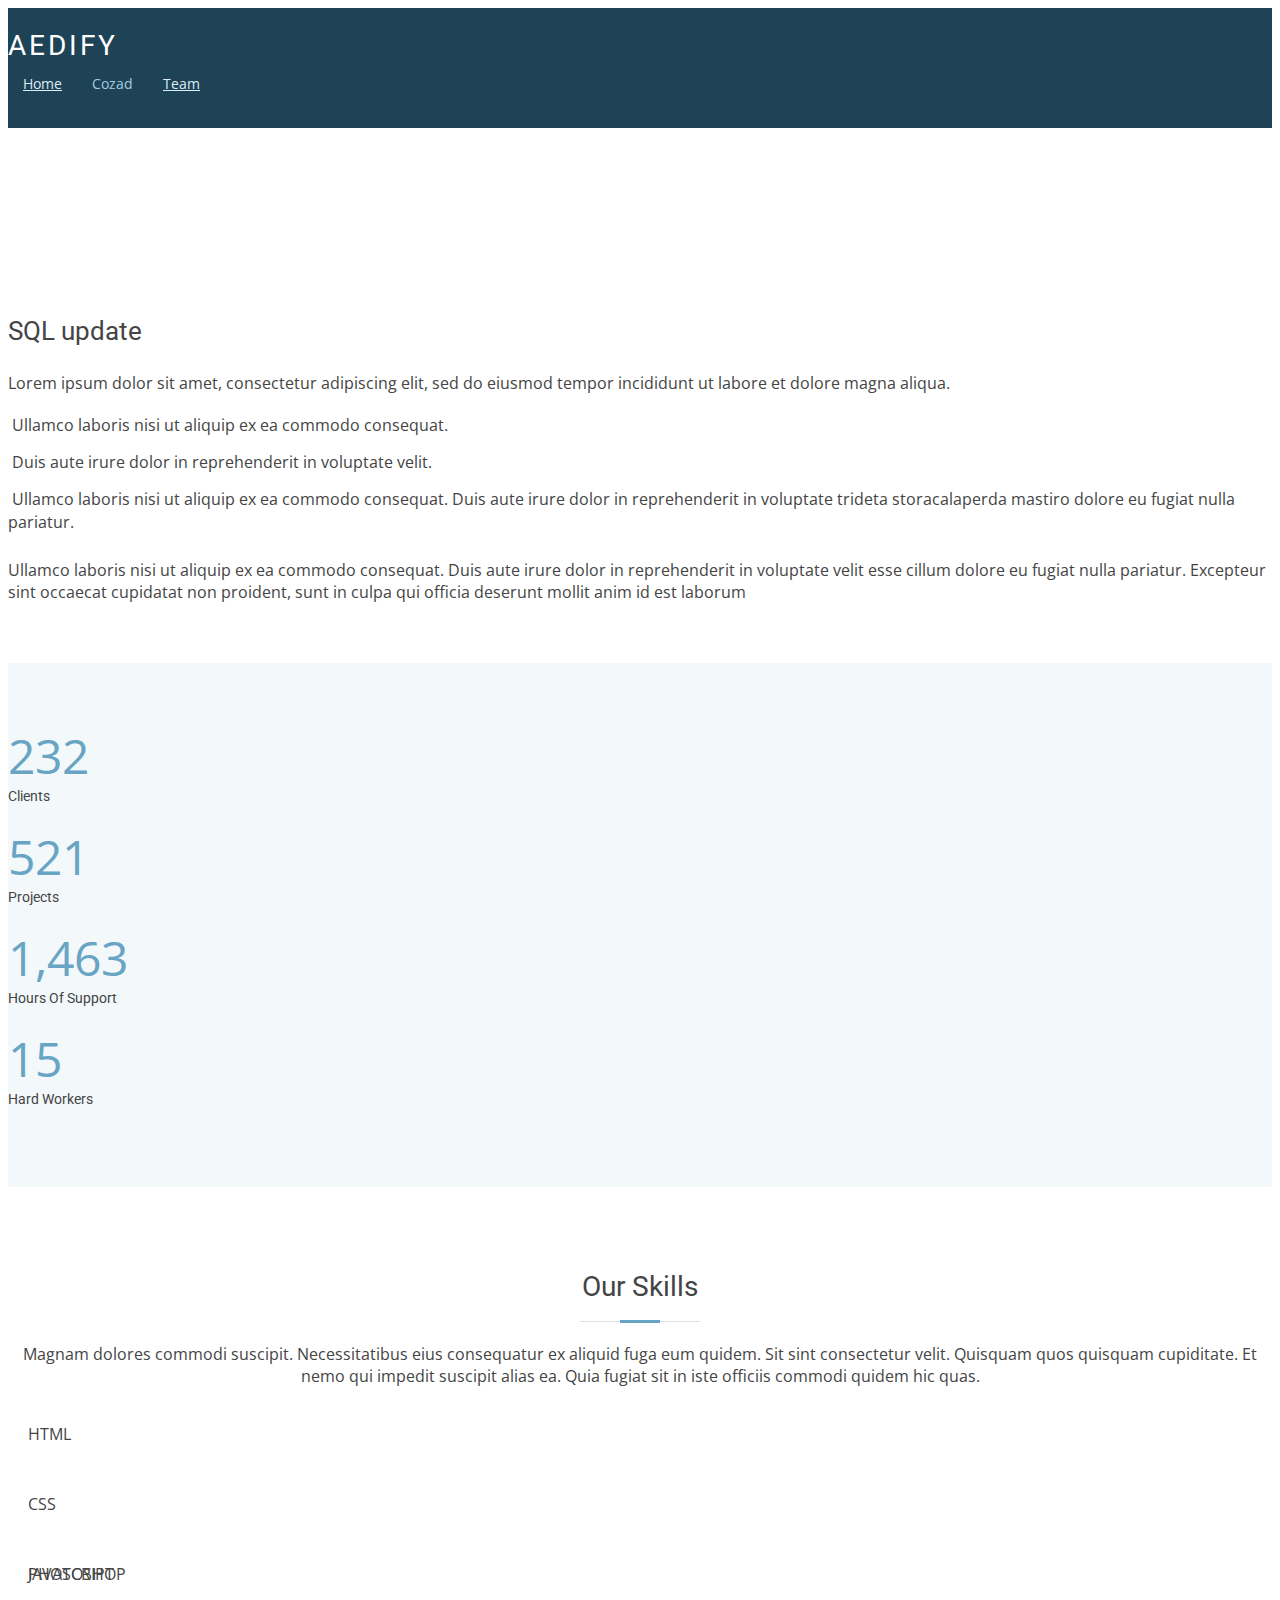
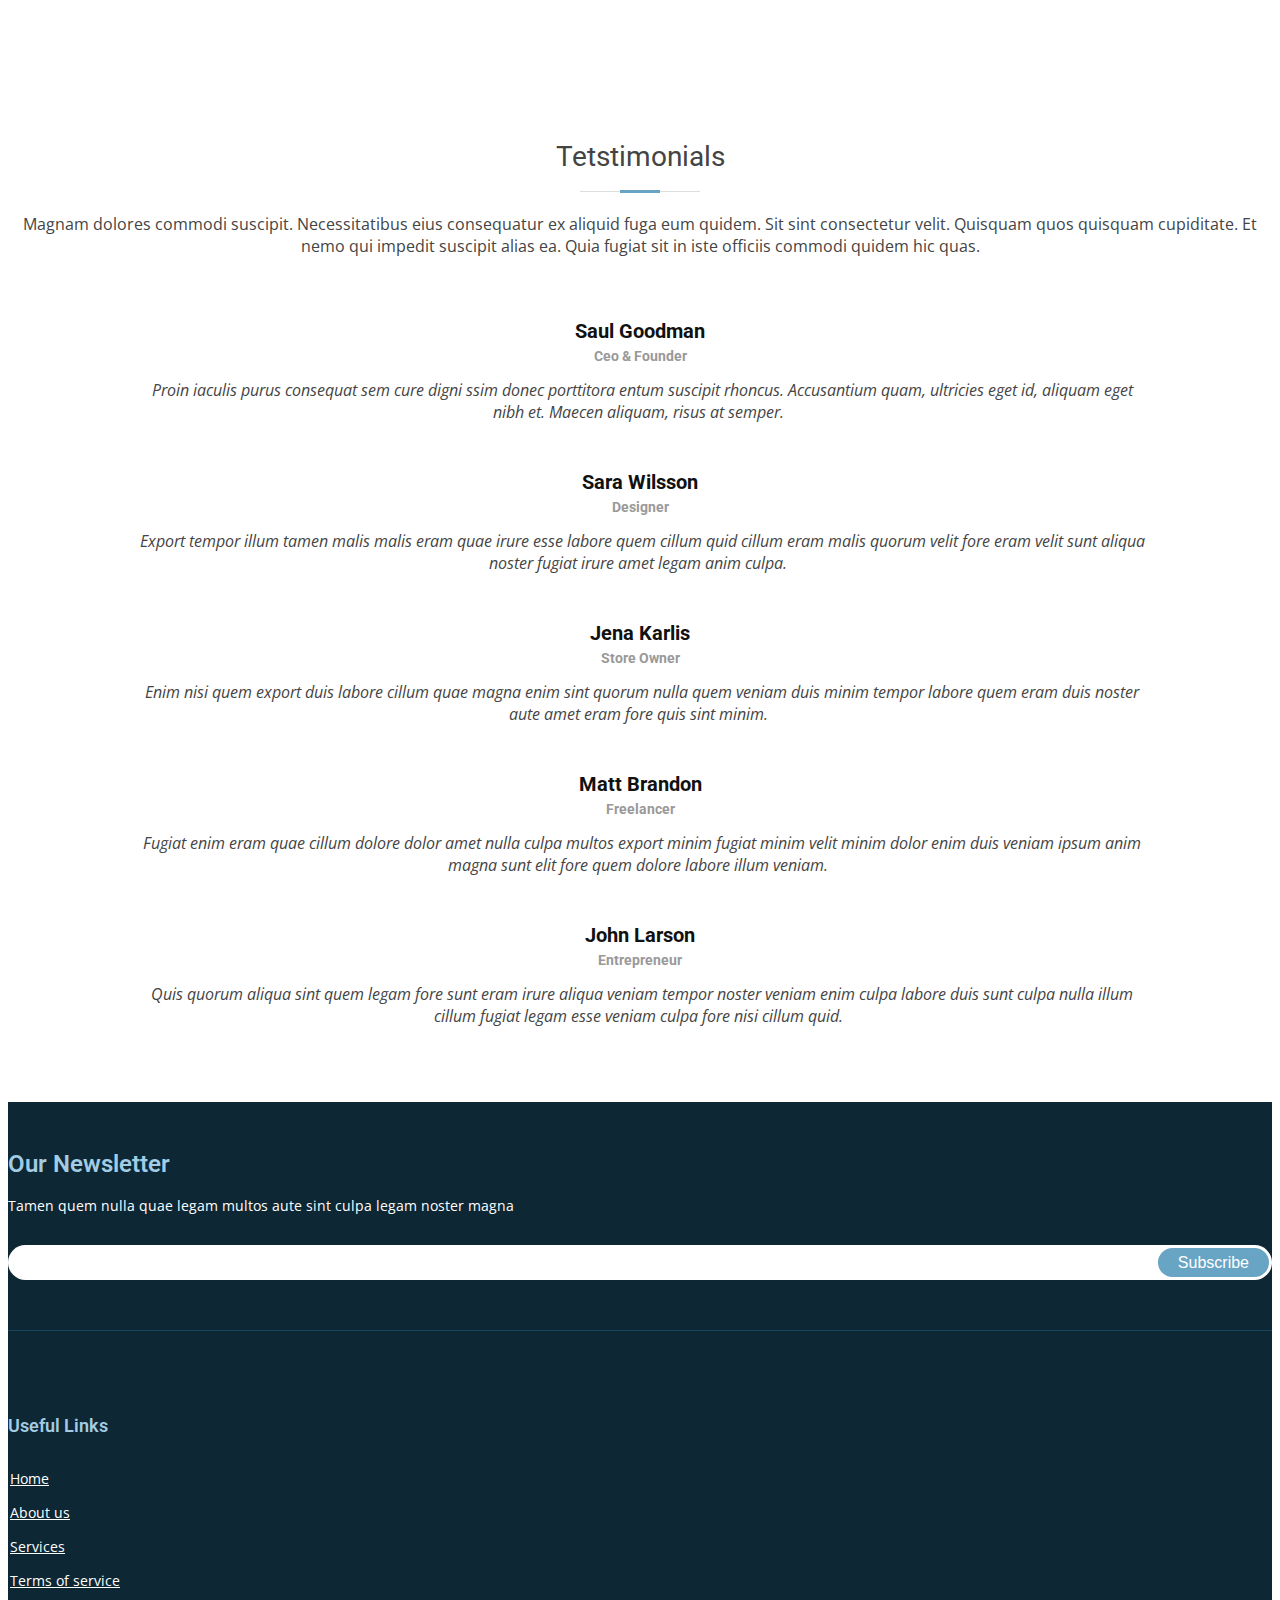
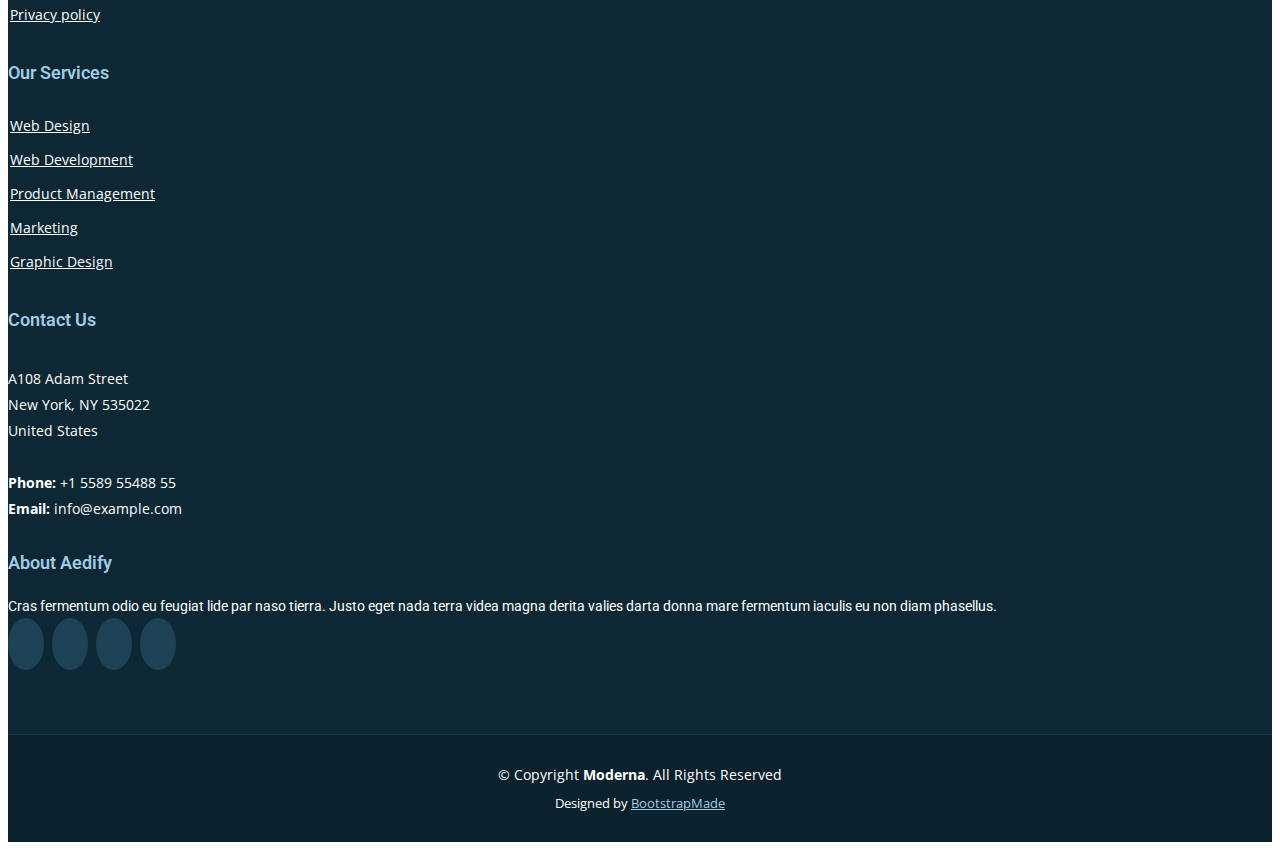
==== commit 0cab1952: "SQL update 1" ====
--- a/Cozad template from About Us.html
+++ b/Cozad template from About Us.html
@@ -43,7 +43,7 @@
     <div class="container">
 
       <div class="logo float-left">
-        <h1 class="text-light"><a href="index.html"><span>Moderna</span></a></h1>
+        <h1 class="text-light"><a href="index.html"><span>Aedify</span></a></h1>
         <!-- Uncomment below if you prefer to use an image logo -->
         <!-- <a href="index.html"><img src="assets/img/logo.png" alt="" class="img-fluid"></a>-->
       </div>
@@ -51,10 +51,11 @@
       <nav class="nav-menu float-right d-none d-lg-block">
         <ul>
           <li><a href="index.html">Home</a></li>
-          <li class="active"><a href="about.html">About Us</a></li>
+          <li class="active"><a href="Cozad template from About us.html">Cozad</a></li>
+          <li><a href="team.html">Team</a></li>
+          <!--hide from Cozad starts from here:
           <li><a href="services.html">Services</a></li>
           <li><a href="portfolio.html">Portfolio</a></li>
-          <li><a href="team.html">Team</a></li>
           <li><a href="blog.html">Blog</a></li>
           <li class="drop-down"><a href="">Drop Down</a>
             <ul>
@@ -74,6 +75,8 @@
             </ul>
           </li>
           <li><a href="contact.html">Contact Us</a></li>
+          hide from Cozad ends from here-->
+
         </ul>
       </nav><!-- .nav-menu -->
 
@@ -83,6 +86,8 @@
   <main id="main">
 
     <!-- ======= About Us Section ======= -->
+    <!--hide from Cozad starts from here:
+
     <section class="breadcrumbs">
       <div class="container">
 
@@ -95,7 +100,10 @@
         </div>
 
       </div>
-    </section><!-- End About Us Section -->
+    </section>
+
+    hide from Cozad ends here -->
+    <!-- End About Us Section -->
 
     <!-- ======= About Section ======= -->
     <section class="about" data-aos="fade-up">
@@ -103,10 +111,10 @@
 
         <div class="row">
           <div class="col-lg-6">
-            <img src="assets/img/about.jpg" class="img-fluid" alt="">
+            <img src="assets/img/IFC.jpg" class="img-fluid" alt="">
           </div>
           <div class="col-lg-6 pt-4 pt-lg-0">
-            <h3>Voluptatem dignissimos provident quasi corporis voluptates sit assumenda.</h3>
+            <h3>SQL update</h3>
             <p class="font-italic">
               Lorem ipsum dolor sit amet, consectetur adipiscing elit, sed do eiusmod tempor incididunt ut labore et dolore
               magna aliqua.
@@ -329,7 +337,7 @@
           </div>
 
           <div class="col-lg-3 col-md-6 footer-info">
-            <h3>About Moderna</h3>
+            <h3>About Aedify</h3>
             <p>Cras fermentum odio eu feugiat lide par naso tierra. Justo eget nada terra videa magna derita valies darta donna mare fermentum iaculis eu non diam phasellus.</p>
             <div class="social-links mt-3">
               <a href="#" class="twitter"><i class="bx bxl-twitter"></i></a>
@@ -376,4 +384,4 @@
 
 </body>
 
-</html>+</html>
